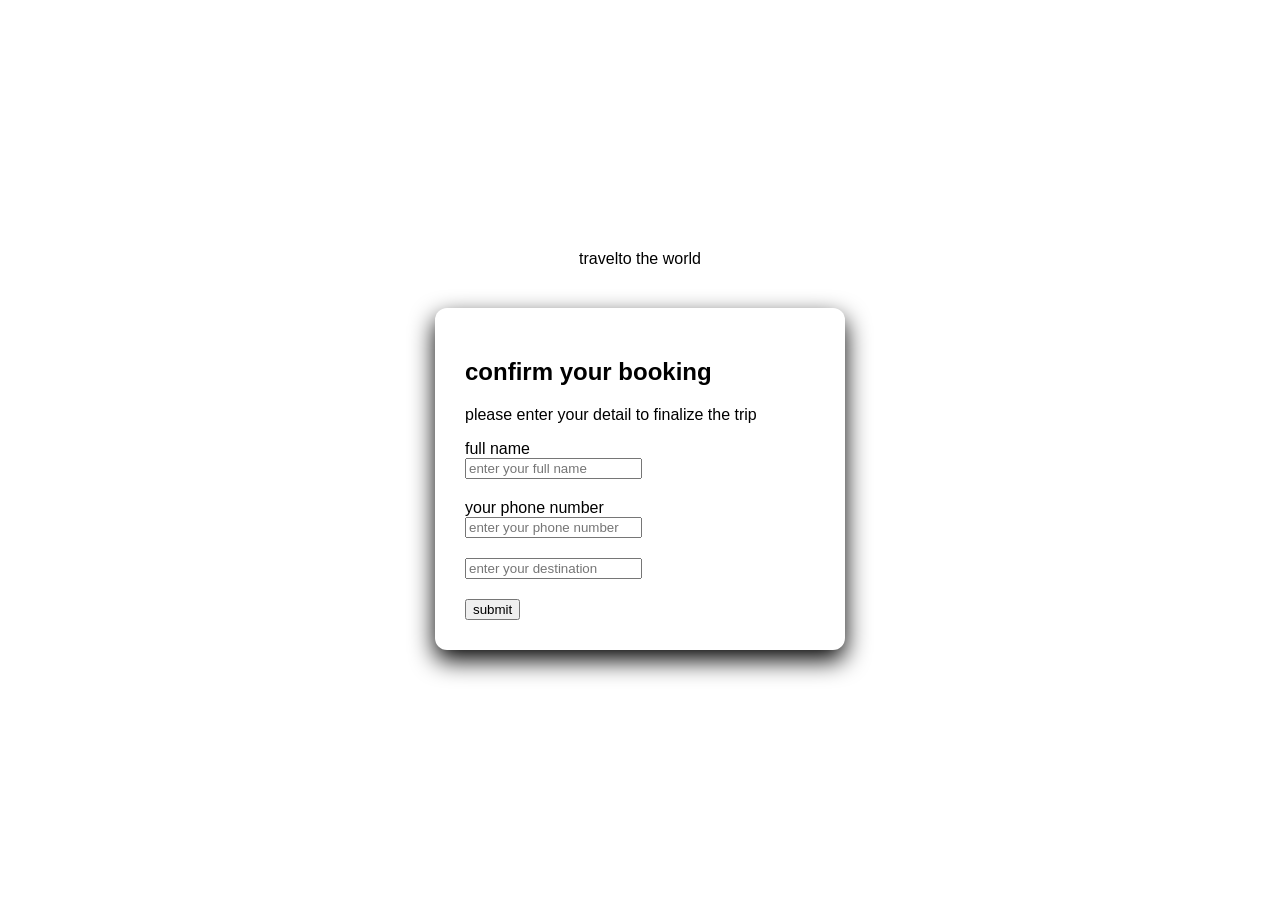
==== booking.html.html @ 35b13195 "Add files via upload" ====
<!DOCTYPE html>
<html lang="en"dir="ltr"
 <head>
   <title>book your trip</title>
   <style>body{font-family:arial,
          sans-serif;
           background-color: white;
             display: flex;
             flex-direction: column;
             justify-content: center;
             align-items: center;
             margin: 0;
             gap: 20px;
             height: 100vh;          }
       .booking-card{ background: white;
                     padding: 30px;
                     border-radius: 12px;
                     box-shadow: 0 10px 25px;
                     margin-top: 20px;
                     width: 350px;       
      .form-group{margin-bottom: 15px;
                   display: flex;
                     flex-direction: column;
                      align-items: flex-start;
                       margin-bottom: 20px;
           .input{width: 100% 
              padding: 12px;
              BORDER:1PX SOLID #ADD;
              border-radius: 6px;
               box-sizing: border-box;     }
        button{width: 100%
                padding: 15px;
                background-color: black;
                 color: white;
                 border: NONE;
                 border-radius: 7px;
                  cursor: pointer;
                  font-weight: bold;
                  font-size: 17px;
                  cursor: pointer;
                   display: block;
                  margin-top: 20px;      }
        .label{display: block;
               margin-bottom: 5px;
              text-align: left;
               font-weight: bold;   }
        button:hover{background-color: black;}
    </style>
</head>
 <body>
   <header class="simple-header">
       <div class="logo">travelto the world</div>
</header>
<div class="booking-card">
  <h2>confirm your booking</h2>
   <p>please enter your detail to finalize the trip</p>
     <form action="#">
       <div class="form-group">
           <label for="name">full name</label>
            <input type="text"id="name"placeholder="enter your full name"required>
       </div>
         <div class="form-group">
           <label for="telephone number">your phone number</label>
            <input type="tel" placeholder="enter your phone number"required>
         </div>
       <div class="form-group">
         <label for="destination"your destination</label> 
              <input type="text"id="destination" placeholder="enter your destination">
            </div>
       <button type="submit">submit</button>
      </form>
    </div>
  </body>
</html>

















</body>
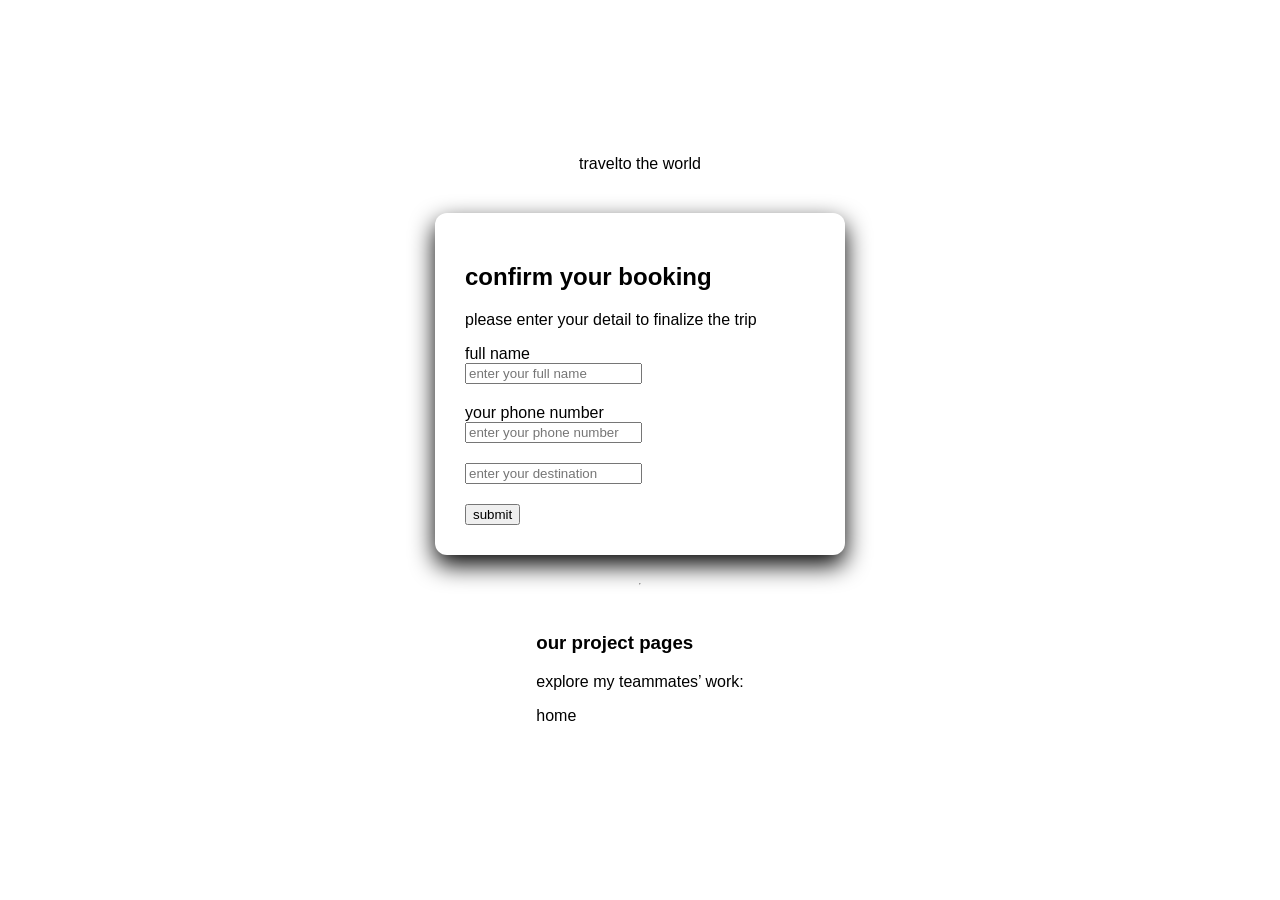
==== commit 73146cfb: "Add files via upload" ====
--- a/booking.html.html
+++ b/booking.html.html
@@ -44,8 +44,13 @@
                margin-bottom: 5px;
               text-align: left;
                font-weight: bold;   }
-        button:hover{background-color: black;}
-    </style>
+         . button:hover{background-color: black;}
+         .nav{ margin-top: 20px;
+              text-align:center ;  }
+        .nav a{color: black;
+               text-decoration: underline;
+                margin: 0 10px;       }
+   </style>
 </head>
  <body>
    <header class="simple-header">
@@ -69,8 +74,19 @@
             </div>
        <button type="submit">submit</button>
       </form>
+</div>
+     <hr> 
+     <footer>
+        <div class="navigation-links">
+          <h3>our project pages</h3>
+            <p>explore my teammates’ work:</p>
+             <nav>
+               <a herf="home.html">home</a>
+                <a href="booking.html.html"booking<a/>
+             </nav>
     </div>
-  </body>
+     </footer>
+</body>
 </html>
 
 
